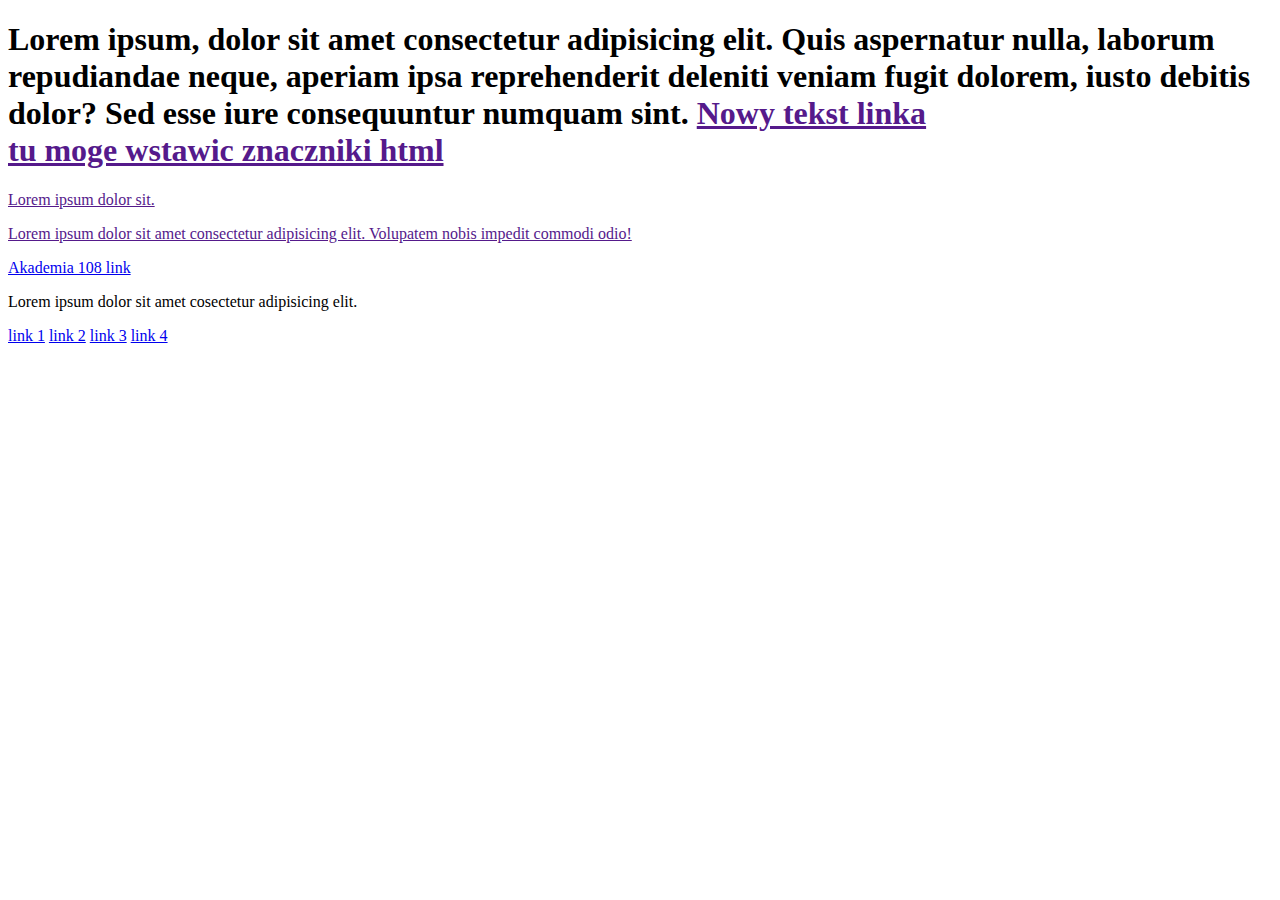
==== projekt dom/index.html @ cced4395 "js" ====
<!DOCTYPE html>
<html lang="en">

<head>
    <meta charset="UTF-8">
    <meta name="viewport" content="width=device-width, initial-scale=1.0">
    <meta http-equiv="X-UA-Compatible" content="ie=edge">
    <link rel="stylesheet" href="css/style.css">
    <title>Document</title>
</head>

<body>

    <section id="sectionFirst">
        <header>
            <h1 class="header main-header">
                Lorem ipsum, dolor sit amet consectetur adipisicing elit. Quis aspernatur nulla, laborum repudiandae
                neque, aperiam ipsa reprehenderit deleniti veniam fugit dolorem, iusto debitis dolor? Sed esse iure
                consequuntur numquam sint.
                <a href=""><link</a>
                <span>Lorem ipsum</span>
            </h1>
            <p>Lorem ipsum dolor sit.</p>
        </header>



        <div id="parFirst">
            <p>
                Lorem ipsum dolor sit amet consectetur adipisicing elit. Volupatem nobis impedit commodi odio!
            </p>
            <div></div>
            <a href="http://akademia108.pl" class="link">Akademia 108 link</a>
        </div>

        <div id="parSecond">
            <p>Lorem ipsum dolor sit amet cosectetur adipisicing elit.</p>
        </div>

        <a href="http://akademia108.pl" class="link">link 1</a>
        <a href="#" class="link">link 2</a>
        <a href="#" class="link superlink">link 3</a>
        <a href="#" class="link superlink">link 4</a>

    </section>


    <script src="js/5-manipulacje.js"></script>
</body>

</html>
---- projekt dom/css/style.css ----
.decor-header {
    color: cornflowerblue;
    font-size: 18px;
    padding: 20px;
}


.header {
    transition: all .4s ease-in-out 1s;
}
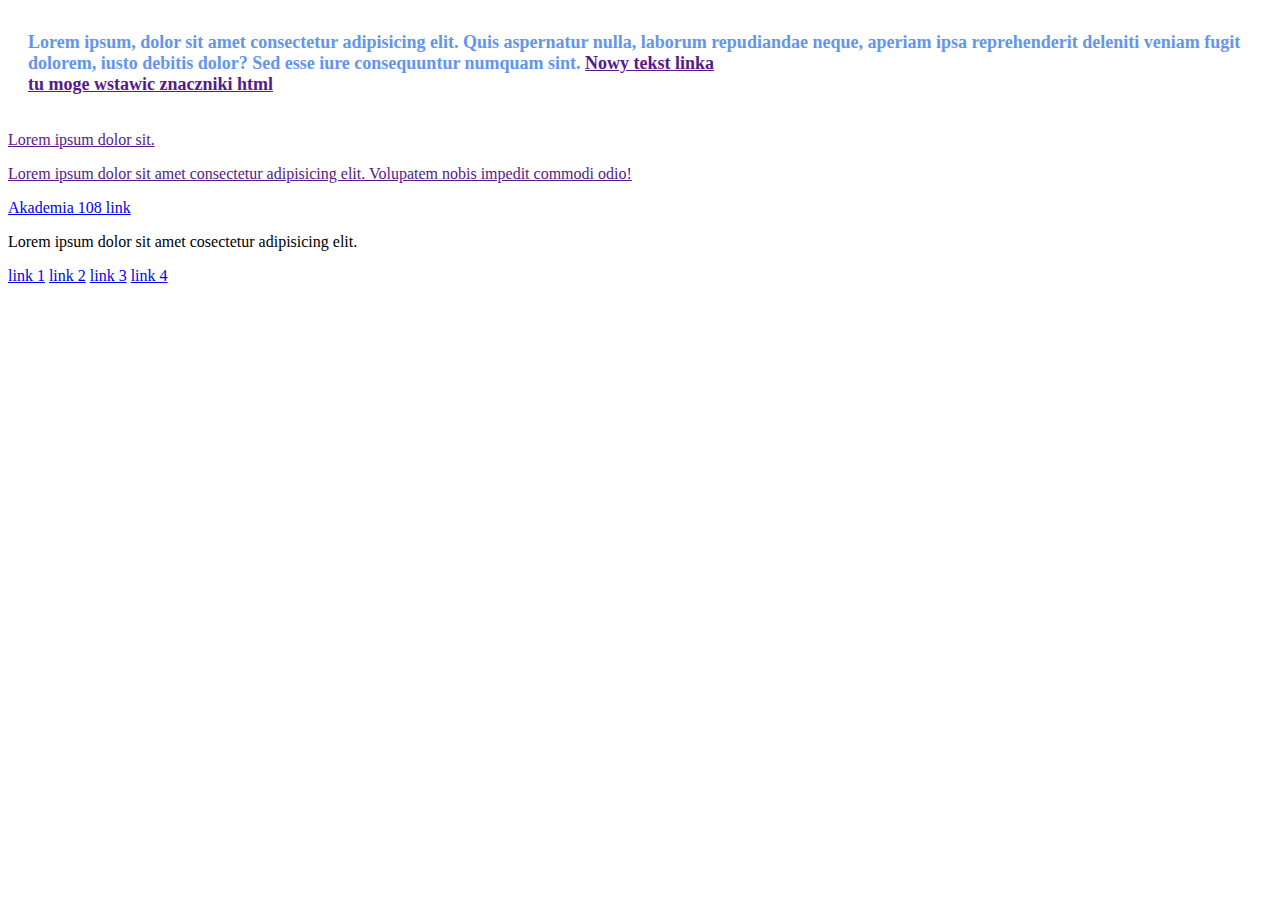
==== commit fc1df830: "js" ====
--- a/projekt dom/index.html
+++ b/projekt dom/index.html
@@ -13,7 +13,7 @@
 
     <section id="sectionFirst">
         <header>
-            <h1 class="header main-header">
+            <h1 class="header main-header" ondblclick="this.classList.add('decorheader')">
                 Lorem ipsum, dolor sit amet consectetur adipisicing elit. Quis aspernatur nulla, laborum repudiandae
                 neque, aperiam ipsa reprehenderit deleniti veniam fugit dolorem, iusto debitis dolor? Sed esse iure
                 consequuntur numquam sint.
--- a/projekt dom/css/style.css
+++ b/projekt dom/css/style.css
@@ -7,4 +7,9 @@
 
 .header {
     transition: all .4s ease-in-out 1s;
+}
+
+.body-decor {
+    background: #000;
+    color:yellow;
 }